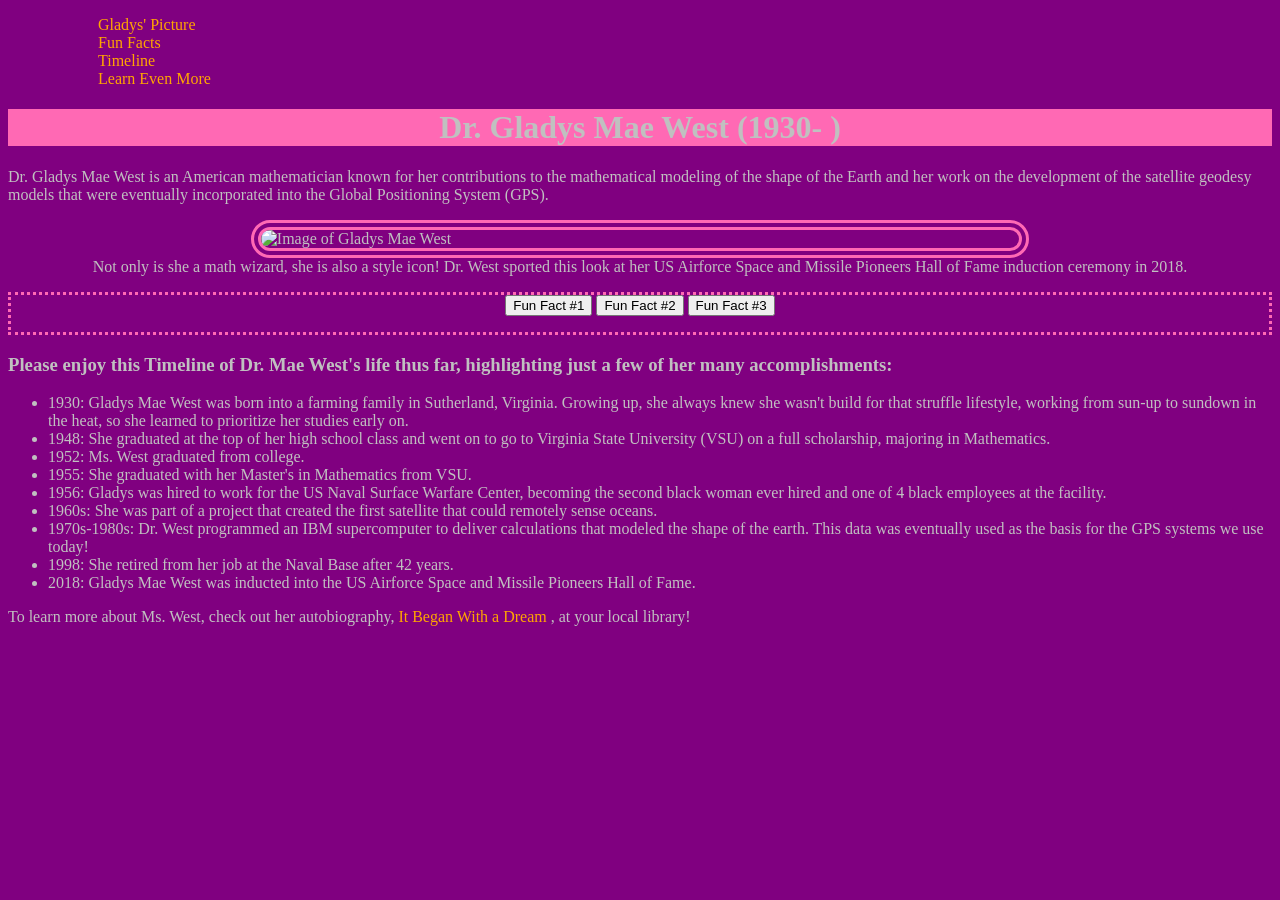
==== index.html @ dca18049 "Fixed university typo" ====
<!DOCTYPE html>
<html>
  <head>
    <link rel="stylesheet" type="text/css" href="Gladys.css">
    <title>Gladys Mae West appreciation page</title>
  </head>




  <body>

<section>
<nav>
  <ul id="nav-list">
    <li> <a href="#gladysimage">Gladys' Picture</a></li>
    <li> <a href="#FunFact1">Fun Facts</a></li>
    <li> <a href="#Timeline">Timeline</a></li>
    <li> <a href="#LearnMore">Learn Even More</a></li> </ul>

</nav>

</section>

    <h1>Dr. Gladys Mae West (1930-  )</h1>
    <p>Dr. Gladys Mae West is an American mathematician known for her contributions to the mathematical modeling of the shape of the Earth and her work on the development of the satellite geodesy models that were eventually incorporated into the Global Positioning System (GPS).</p>
    <img src="https://upload.wikimedia.org/wikipedia/commons/7/7d/Dr_Gladys_West_Hall_of_Fame.jpg" alt="Image of Gladys Mae West"/>
    <p id="imagecaption">Not only is she a math wizard, she is also a style icon! Dr. West sported this look at her US Airforce Space and Missile Pioneers Hall of Fame induction ceremony in 2018.</p>
    
    
    <section id="FunFactsContainer">
    <div id="FunFacts">
    <button type="button" id="Fact1">Fun Fact #1</button>
    <button type="button" id="Fact2">Fun Fact #2</button>
    <button type="button" id="Fact3">Fun Fact #3</button>
    <p id="FactParagraph"> </p>
      </div>
      
    </section>
    
    
    <h3 id="Timeline"> Please enjoy this Timeline of Dr. Mae West's life thus far, highlighting just a few of her many accomplishments:</h3>
    <ul>
      <li>1930: Gladys Mae West was born into a farming family in Sutherland, Virginia. Growing up, she always knew she wasn't build for that struffle lifestyle, working from sun-up to sundown in the heat, so she learned to prioritize her studies early on.</li>
      <li>1948: She graduated at the top of her high school class and went on to go to Virginia State University (VSU) on a full scholarship, majoring in Mathematics.</li>
      <li>1952: Ms. West graduated from college.</li>
      <li>1955: She graduated with her Master's in Mathematics from VSU.</li>
      <li>1956: Gladys was hired to work for the US Naval Surface Warfare Center, becoming the second black woman ever hired and one of 4 black employees at the facility.</li>
      <li>1960s: She was part of a project that created the first satellite that could remotely sense oceans.</li>
      <li>1970s-1980s: Dr. West programmed an IBM supercomputer to deliver calculations that modeled the shape of the earth. This data was eventually used as the basis for the GPS systems we use today!</li>
      <li>1998: She retired from her job at the Naval Base after 42 years.</li>
      <li>2018: Gladys Mae West was inducted into the US Airforce Space and Missile Pioneers Hall of Fame.</li>
    </ul>
  <p id="Learn More"> To learn more about Ms. West, check out her autobiography, <a href="https://www.amazon.com/BEGAN-DREAM-Dr-Gladys-West/dp/0578676389"> It Began With a Dream </a>, at your local library! </p>
<script src="Gladys.js"></script>
</body>
</html>
---- Gladys.css ----
html{
  font-size: 16px;
}
body{
  background-color: #800080;
  color: silver;
}
h1{
  text-align:center;
  background-color: hotpink;
}
img {
  width:60%;
  height:60%;
  display:block;
  margin-left: auto;
  margin-right: auto;
  border-radius: 30px;
  border-style: double;
  border-color: hotpink;
  border-width: 10px;
}
#imagecaption {
  margin-top: 0px;
  text-align: center;
}

#FunFactsContainer {
  border: 3px dotted hotpink;
}

#FunFacts {
  text-align: center;
}

a{
  color: orange;
  text-decoration:none;

}
a:hover{
  color: limegreen;
}

#nav-list > li{
  display:flex;
  padding-left: 50px;
  list-style-type:none;
}
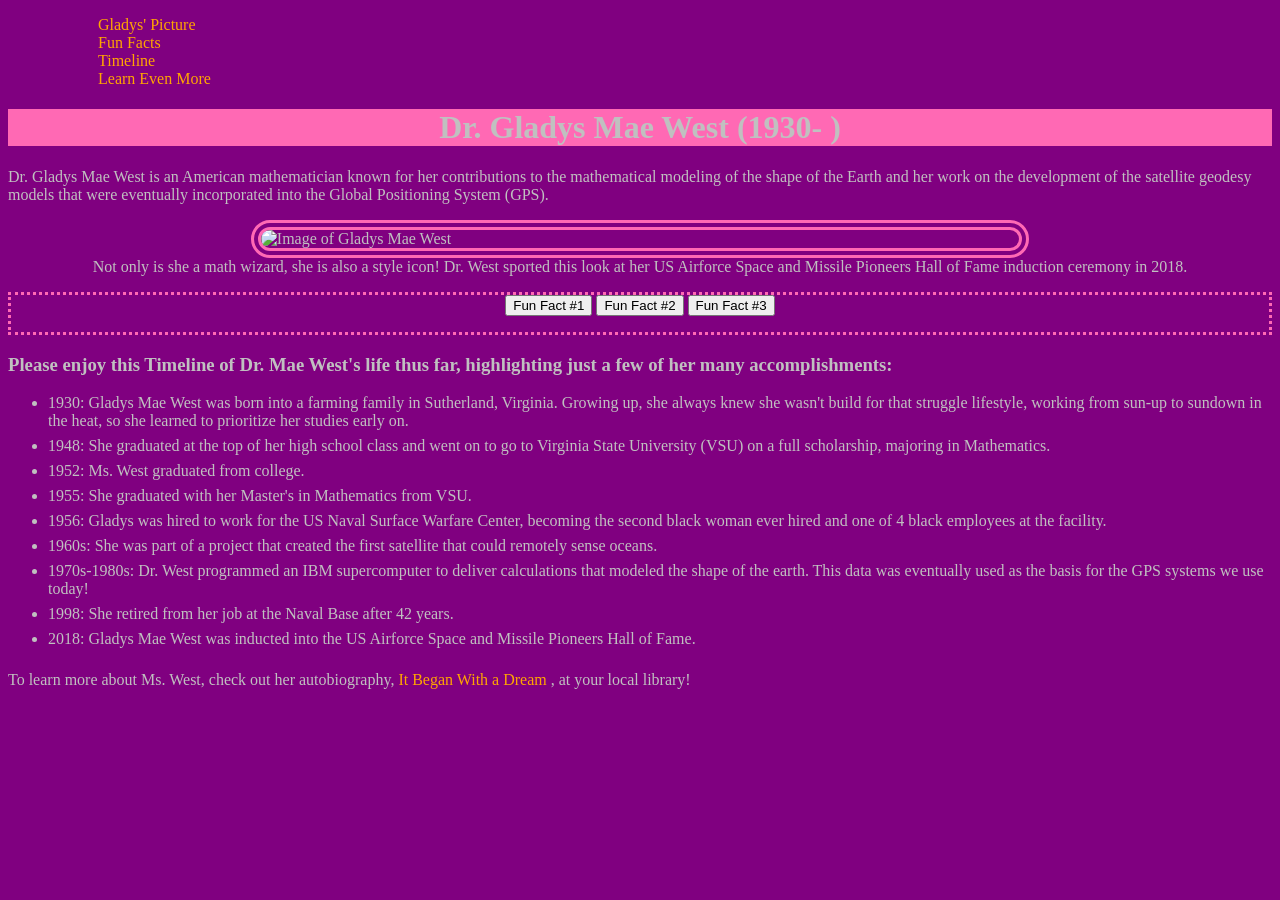
==== commit fa7ad77f: "Struffle typo" ====
--- a/index.html
+++ b/index.html
@@ -41,15 +41,15 @@
     
     <h3 id="Timeline"> Please enjoy this Timeline of Dr. Mae West's life thus far, highlighting just a few of her many accomplishments:</h3>
     <ul>
-      <li>1930: Gladys Mae West was born into a farming family in Sutherland, Virginia. Growing up, she always knew she wasn't build for that struffle lifestyle, working from sun-up to sundown in the heat, so she learned to prioritize her studies early on.</li>
-      <li>1948: She graduated at the top of her high school class and went on to go to Virginia State University (VSU) on a full scholarship, majoring in Mathematics.</li>
-      <li>1952: Ms. West graduated from college.</li>
-      <li>1955: She graduated with her Master's in Mathematics from VSU.</li>
-      <li>1956: Gladys was hired to work for the US Naval Surface Warfare Center, becoming the second black woman ever hired and one of 4 black employees at the facility.</li>
-      <li>1960s: She was part of a project that created the first satellite that could remotely sense oceans.</li>
-      <li>1970s-1980s: Dr. West programmed an IBM supercomputer to deliver calculations that modeled the shape of the earth. This data was eventually used as the basis for the GPS systems we use today!</li>
-      <li>1998: She retired from her job at the Naval Base after 42 years.</li>
-      <li>2018: Gladys Mae West was inducted into the US Airforce Space and Missile Pioneers Hall of Fame.</li>
+      <li class="TimelineList">1930: Gladys Mae West was born into a farming family in Sutherland, Virginia. Growing up, she always knew she wasn't build for that struggle lifestyle, working from sun-up to sundown in the heat, so she learned to prioritize her studies early on.</li>
+      <li class="TimelineList">1948: She graduated at the top of her high school class and went on to go to Virginia State University (VSU) on a full scholarship, majoring in Mathematics.</li>
+      <li class="TimelineList">1952: Ms. West graduated from college.</li>
+      <li class="TimelineList">1955: She graduated with her Master's in Mathematics from VSU.</li>
+      <li class="TimelineList">1956: Gladys was hired to work for the US Naval Surface Warfare Center, becoming the second black woman ever hired and one of 4 black employees at the facility.</li>
+      <li class="TimelineList">1960s: She was part of a project that created the first satellite that could remotely sense oceans.</li>
+      <li class="TimelineList">1970s-1980s: Dr. West programmed an IBM supercomputer to deliver calculations that modeled the shape of the earth. This data was eventually used as the basis for the GPS systems we use today!</li>
+      <li class="TimelineList">1998: She retired from her job at the Naval Base after 42 years.</li>
+      <li class="TimelineList">2018: Gladys Mae West was inducted into the US Airforce Space and Missile Pioneers Hall of Fame.</li>
     </ul>
   <p id="Learn More"> To learn more about Ms. West, check out her autobiography, <a href="https://www.amazon.com/BEGAN-DREAM-Dr-Gladys-West/dp/0578676389"> It Began With a Dream </a>, at your local library! </p>
 <script src="Gladys.js"></script>
--- a/Gladys.css
+++ b/Gladys.css
@@ -20,6 +20,7 @@
   border-color: hotpink;
   border-width: 10px;
 }
+
 #imagecaption {
   margin-top: 0px;
   text-align: center;
@@ -33,6 +34,10 @@
   text-align: center;
 }
 
+.TimelineList {
+  padding-bottom:7px;
+}
+
 a{
   color: orange;
   text-decoration:none;
@@ -44,6 +49,7 @@
 
 #nav-list > li{
   display:flex;
+  flex-direction: row;
   padding-left: 50px;
   list-style-type:none;
 }
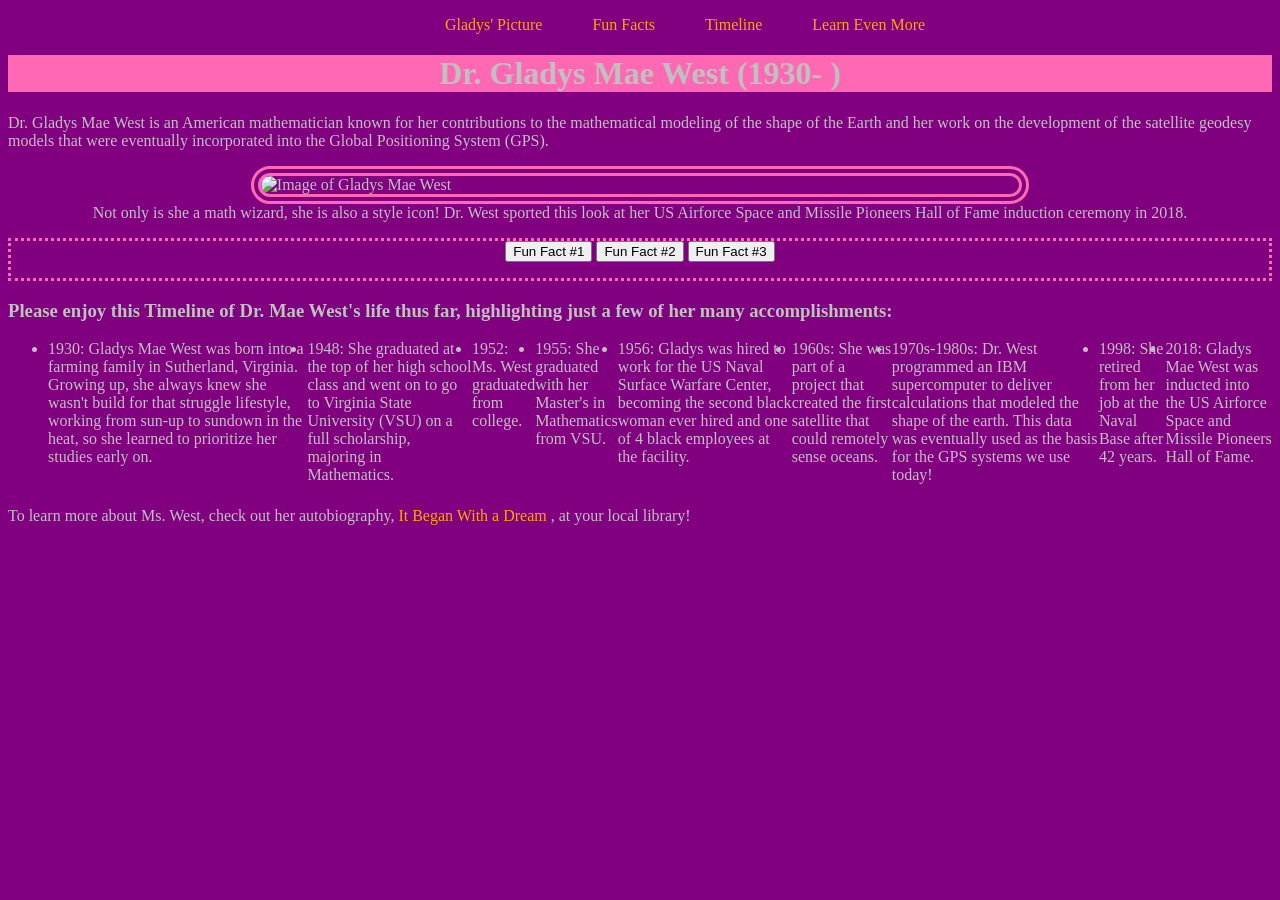
==== commit 890b12a7: "Nav bar fix attempt 2" ====
--- a/index.html
+++ b/index.html
@@ -11,12 +11,17 @@
   <body>
 
 <section>
+
+  
 <nav>
   <ul id="nav-list">
     <li> <a href="#gladysimage">Gladys' Picture</a></li>
     <li> <a href="#FunFact1">Fun Facts</a></li>
     <li> <a href="#Timeline">Timeline</a></li>
-    <li> <a href="#LearnMore">Learn Even More</a></li> </ul>
+    <li> <a href="LearnMore">Learn Even More</a></li>
+
+
+  </ul>
 
 </nav>
 
--- a/Gladys.css
+++ b/Gladys.css
@@ -49,7 +49,11 @@
 
 #nav-list > li{
   display:flex;
-  flex-direction: row;
   padding-left: 50px;
   list-style-type:none;
 }
+
+ul{
+  display:flex;
+  justify-content: center;
+}
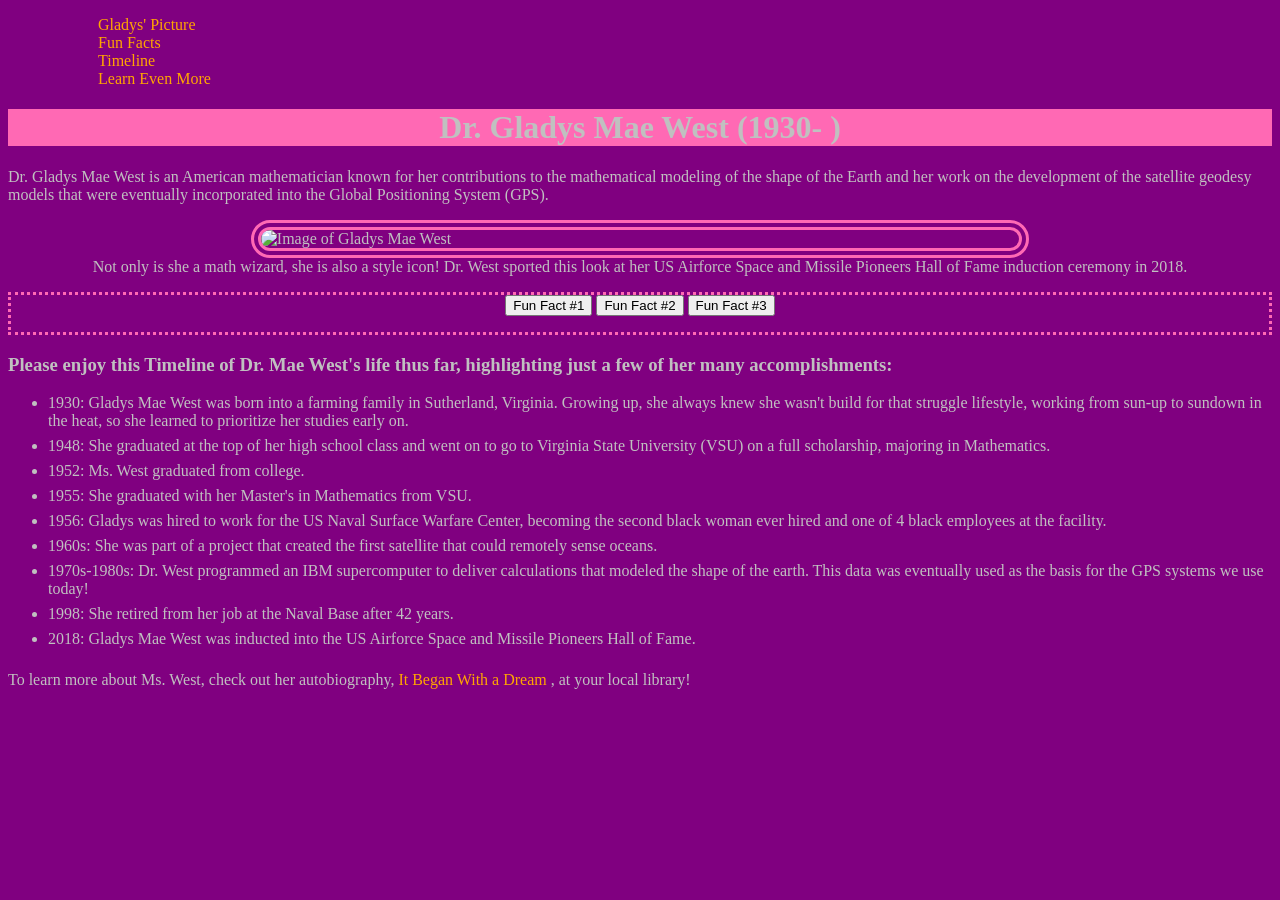
==== commit bc9ab924: "Changing nav bar to ordered list" ====
--- a/index.html
+++ b/index.html
@@ -14,14 +14,14 @@
 
   
 <nav>
-  <ul id="nav-list">
+  <ol id="nav-list">
     <li> <a href="#gladysimage">Gladys' Picture</a></li>
     <li> <a href="#FunFact1">Fun Facts</a></li>
     <li> <a href="#Timeline">Timeline</a></li>
     <li> <a href="LearnMore">Learn Even More</a></li>
 
 
-  </ul>
+  </ol>
 
 </nav>
 
--- a/Gladys.css
+++ b/Gladys.css
@@ -53,7 +53,7 @@
   list-style-type:none;
 }
 
-ul{
+#nav-list > ul{
   display:flex;
   justify-content: center;
 }
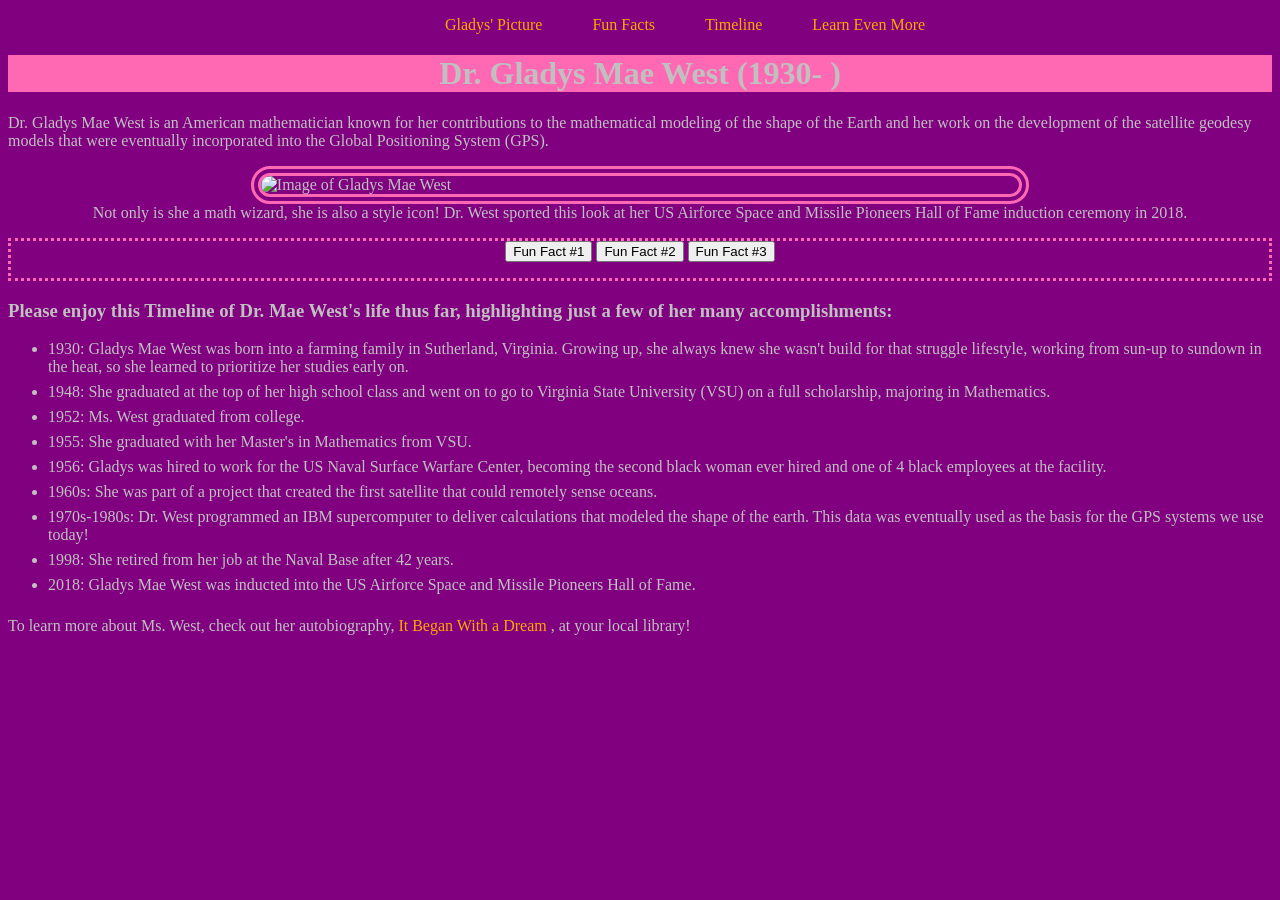
==== commit 01d158f2: "Update index.html" ====
--- a/index.html
+++ b/index.html
@@ -19,8 +19,6 @@
     <li> <a href="#FunFact1">Fun Facts</a></li>
     <li> <a href="#Timeline">Timeline</a></li>
     <li> <a href="LearnMore">Learn Even More</a></li>
-
-
   </ol>
 
 </nav>
--- a/Gladys.css
+++ b/Gladys.css
@@ -53,7 +53,7 @@
   list-style-type:none;
 }
 
-#nav-list > ul{
+ol{
   display:flex;
   justify-content: center;
 }
